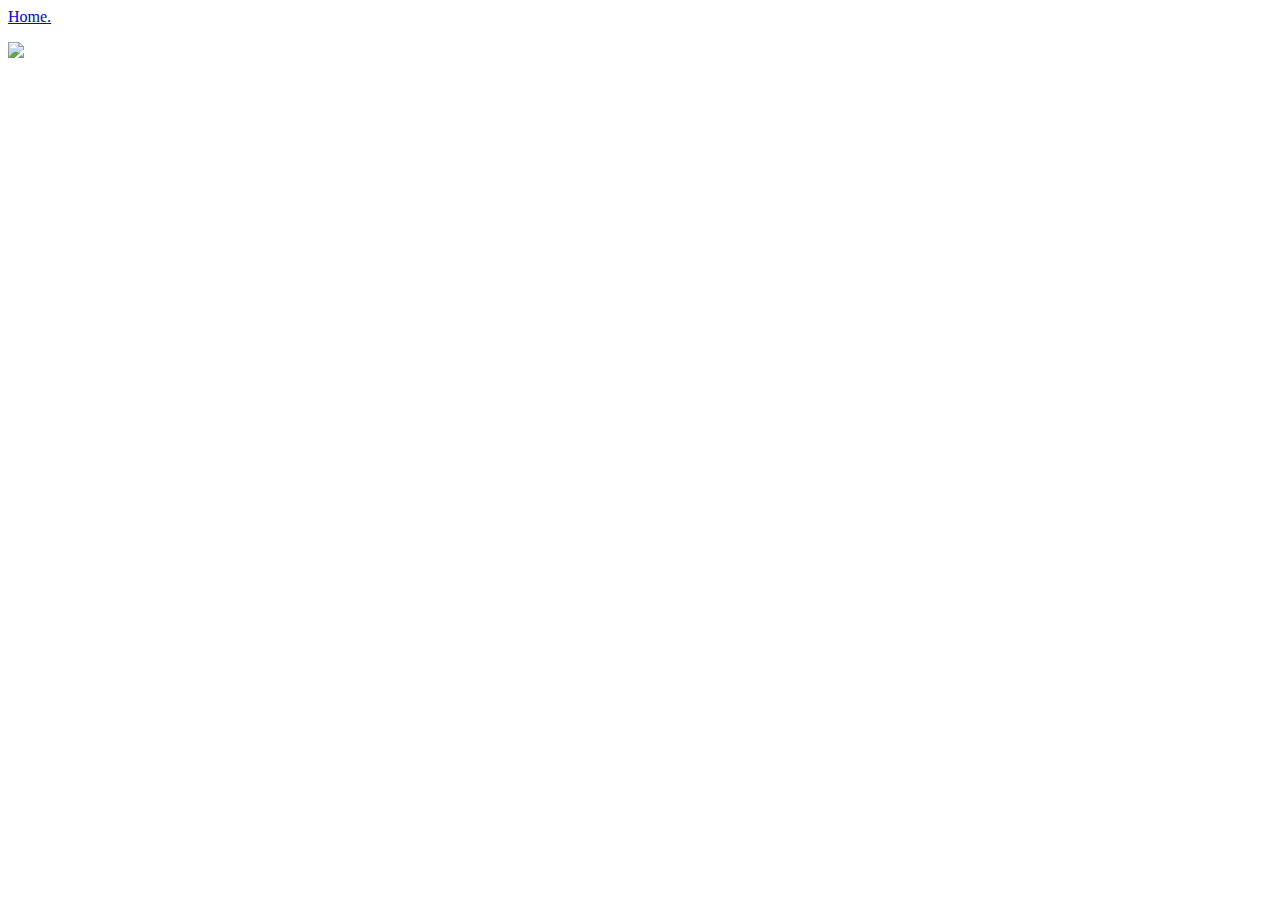
==== chaws.html @ dda6ae7d "Added an image." ====
<!DOCTYPE html>
<html lang="en">
    <head>
        <meta charset="utf-8" />
        <title>Chaws</title>
    </head>
    <body>
        <a href="Index.html">Home.</a>
        <p><img src="images/owl1.jpg"/></p>
    </body>
</html>
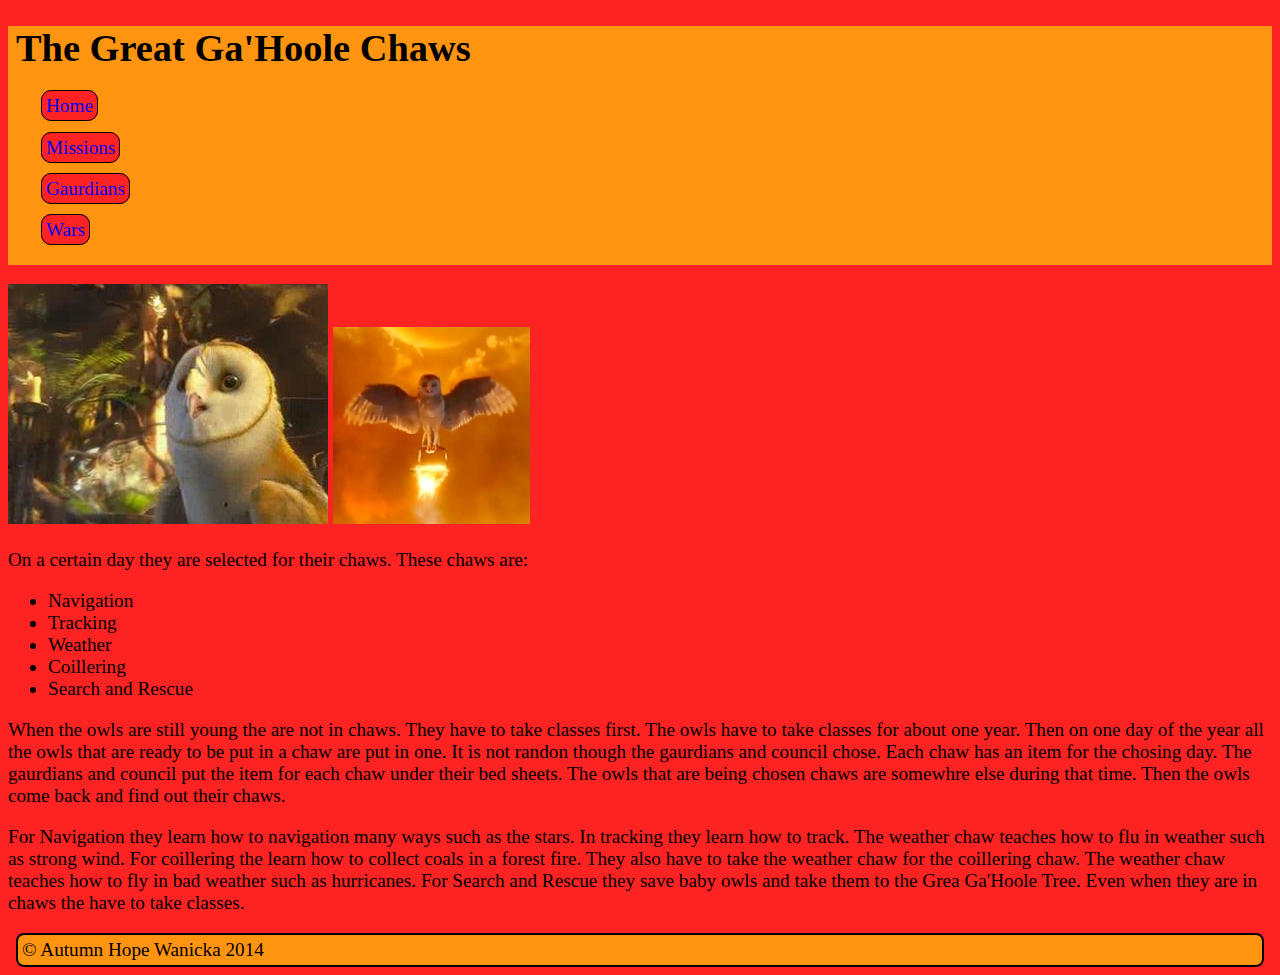
==== commit 7a7c1c4a: "Added new page , decoration, and started buttons." ====
--- a/chaws.html
+++ b/chaws.html
@@ -3,9 +3,51 @@
     <head>
         <meta charset="utf-8" />
         <title>Chaws</title>
+        <link rel="stylesheet" href="css/site.css">
     </head>
     <body>
-        <a href="Index.html">Home.</a>
-        <p><img src="images/owl1.jpg"/></p>
+        <header>
+            <h1>The Great Ga'Hoole Chaws</h1>
+            <nav>
+                <p><a href="Index.html">Home</a></p>
+                <p><a href="missions.html">Missions</a></p>
+                <p><a href="guardians.html">Gaurdians</a></p>
+                <p><a href="wars.html">Wars</a></p>
+            </nav>
+        </header>
+        <section>
+            <p>
+                <img src="images/chaws1.jpg" alt="Owl at Great Ga'Hoole Tree" />
+                <img src="images/chaws2.jpg" alt="Owl in the coillering chaw" />
+            </p>
+            <p>
+
+            </p>
+            <p>On a certain day they are selected for their chaws. These chaws are:</p>
+            <ul>
+                <li>Navigation</li>
+                <li>Tracking</li>
+                <li>Weather</li>
+                <li>Coillering</li>
+                <li>Search and Rescue</li>
+            </ul>
+
+            <p>
+            When the owls are still young the are not in chaws. They have to take classes first.
+                The owls have to take classes for about one year. Then on one day of the year all the owls that are ready to be
+                put in a chaw are put in one. It is not randon though the gaurdians and council chose.
+                Each chaw has an item for the chosing day. The gaurdians and council put the item for each chaw under their bed sheets.
+                The owls that are being chosen chaws are somewhre else during that time.
+                 Then the owls come back and find out their chaws.
+            </p>
+            <p>For Navigation they learn how to navigation many ways such as the stars. In tracking they learn how to track.
+            The weather chaw teaches how to flu in weather such as strong wind.
+            For coillering the learn how to collect coals in a forest fire.
+             They also have to take the weather chaw for the coillering chaw.
+            The weather chaw teaches  how to fly in bad weather such as hurricanes.
+             For Search and Rescue they save baby owls and take them to the Grea Ga'Hoole Tree.
+             Even when they are in chaws the have to take classes.</p>
+        </section>
+        <footer>&copy; Autumn Hope Wanicka 2014</footer>
     </body>
 </html>
--- a/css/site.css
+++ b/css/site.css
@@ -0,0 +1,26 @@
+body {
+    background-color: #fd2323;
+    font-family: Lindsey;
+    font-size: 1.2em;
+}
+
+header {
+    background-color: #ff9410;
+    padding-left: 8px;
+    padding-bottom: 5px;
+}
+footer {
+    background-color: #ff9410;
+    border: 2px solid #000;
+    margin: 8px;
+    padding: 4px;
+    border-radius: 8px;
+}
+a{
+  text-decoration: none;
+   border: 1px solid black;
+   background-color: #fd2323;
+   padding: 4px;
+   margin: 25px;
+   border-radius: 10px;
+}
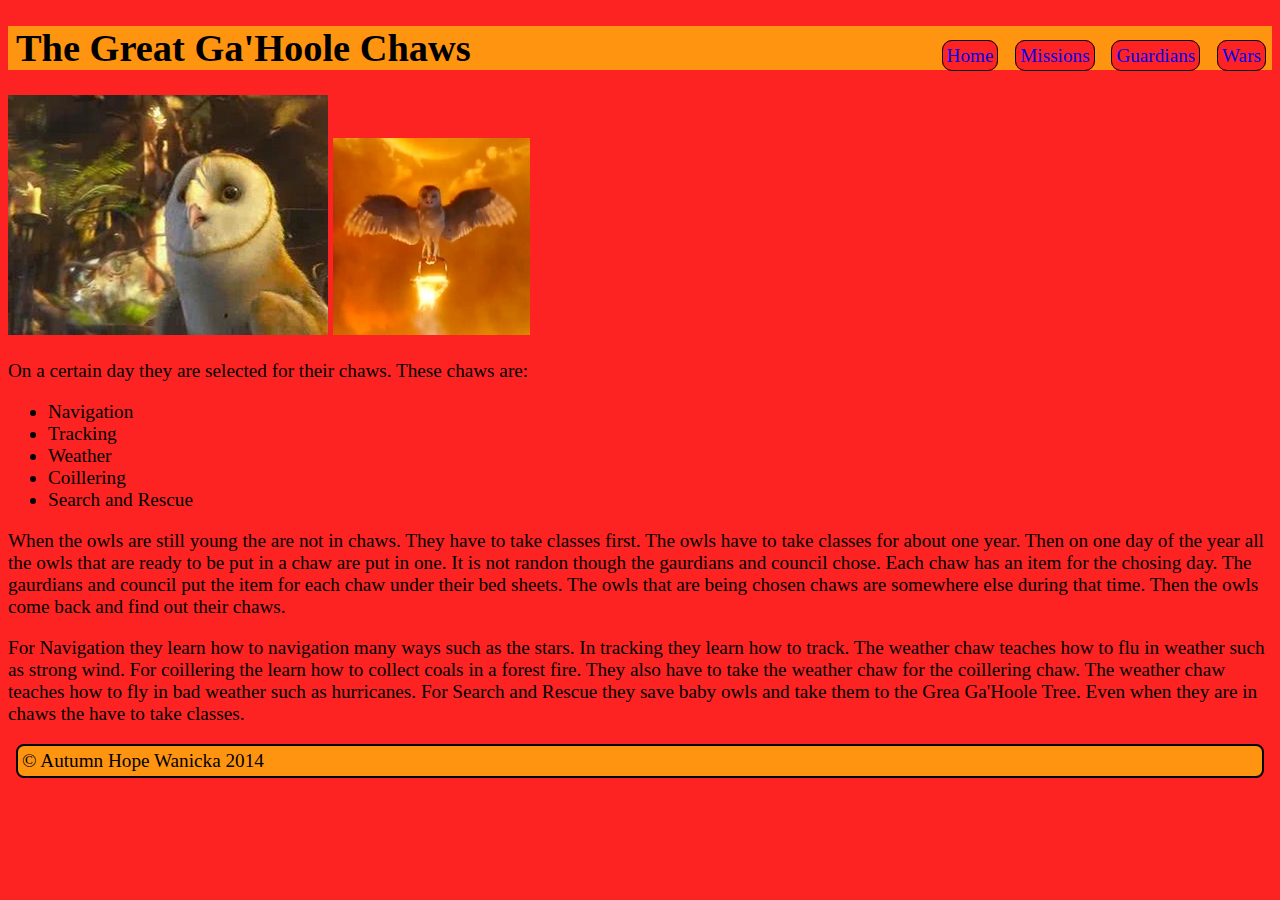
==== commit e86201f3: "Added text to the new page and finished buttons." ====
--- a/chaws.html
+++ b/chaws.html
@@ -7,21 +7,20 @@
     </head>
     <body>
         <header>
+            <nav>
+                <ul>
+                    <li><a href="Index.html">Home</a></li>
+                    <li><a href="missions.html">Missions</a></li>
+                    <li><a href="guardians.html">Guardians</a></li>
+                    <li><a href="wars.html">Wars</a></li>
+                </ul>
+            </nav>
             <h1>The Great Ga'Hoole Chaws</h1>
-            <nav>
-                <p><a href="Index.html">Home</a></p>
-                <p><a href="missions.html">Missions</a></p>
-                <p><a href="guardians.html">Gaurdians</a></p>
-                <p><a href="wars.html">Wars</a></p>
-            </nav>
         </header>
         <section>
             <p>
                 <img src="images/chaws1.jpg" alt="Owl at Great Ga'Hoole Tree" />
                 <img src="images/chaws2.jpg" alt="Owl in the coillering chaw" />
-            </p>
-            <p>
-
             </p>
             <p>On a certain day they are selected for their chaws. These chaws are:</p>
             <ul>
@@ -31,13 +30,12 @@
                 <li>Coillering</li>
                 <li>Search and Rescue</li>
             </ul>
-
             <p>
             When the owls are still young the are not in chaws. They have to take classes first.
                 The owls have to take classes for about one year. Then on one day of the year all the owls that are ready to be
                 put in a chaw are put in one. It is not randon though the gaurdians and council chose.
                 Each chaw has an item for the chosing day. The gaurdians and council put the item for each chaw under their bed sheets.
-                The owls that are being chosen chaws are somewhre else during that time.
+                The owls that are being chosen chaws are somewhere else during that time.
                  Then the owls come back and find out their chaws.
             </p>
             <p>For Navigation they learn how to navigation many ways such as the stars. In tracking they learn how to track.
--- a/css/site.css
+++ b/css/site.css
@@ -7,8 +7,25 @@
 header {
     background-color: #ff9410;
     padding-left: 8px;
-    padding-bottom: 5px;
 }
+
+nav {
+    float: right;
+}
+
+nav ul li {
+    display: inline;
+    margin: 6px;
+}
+
+nav ul li a {
+    text-decoration: none;
+    border: 1px solid black;
+    background-color: #fd2323;
+    padding: 4px;
+    border-radius: 10px;
+}
+
 footer {
     background-color: #ff9410;
     border: 2px solid #000;
@@ -16,11 +33,3 @@
     padding: 4px;
     border-radius: 8px;
 }
-a{
-  text-decoration: none;
-   border: 1px solid black;
-   background-color: #fd2323;
-   padding: 4px;
-   margin: 25px;
-   border-radius: 10px;
-}
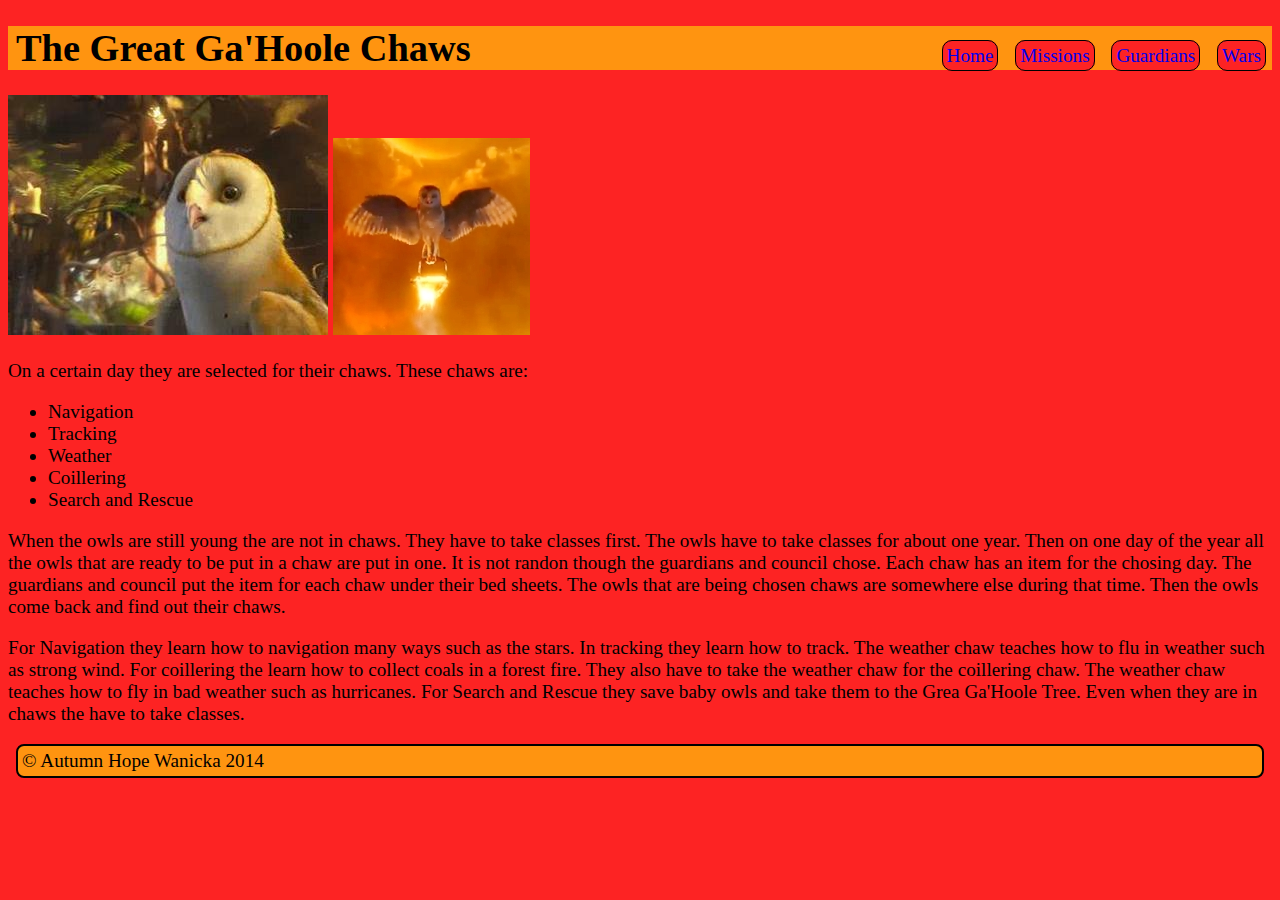
==== commit 4d806461: "added pictures to new page." ====
--- a/chaws.html
+++ b/chaws.html
@@ -33,8 +33,8 @@
             <p>
             When the owls are still young the are not in chaws. They have to take classes first.
                 The owls have to take classes for about one year. Then on one day of the year all the owls that are ready to be
-                put in a chaw are put in one. It is not randon though the gaurdians and council chose.
-                Each chaw has an item for the chosing day. The gaurdians and council put the item for each chaw under their bed sheets.
+                put in a chaw are put in one. It is not randon though the guardians and council chose.
+                Each chaw has an item for the chosing day. The guardians and council put the item for each chaw under their bed sheets.
                 The owls that are being chosen chaws are somewhere else during that time.
                  Then the owls come back and find out their chaws.
             </p>
